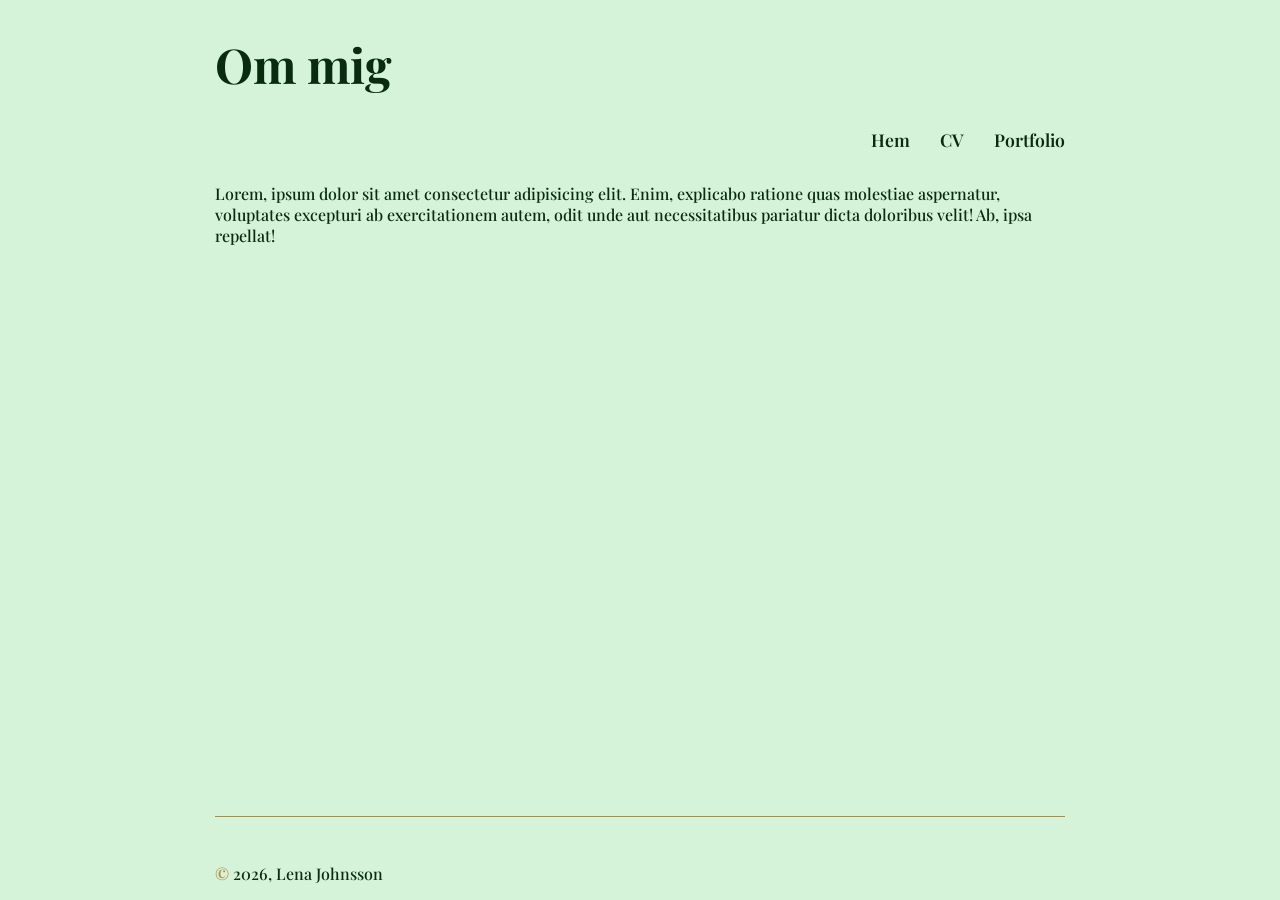
==== HTML/about-me.html @ b09abee8 "Made some progress with the CV page. Made some temporery fixes on the index page" ====
<!doctype html>
<html lang="en">
  <head>
    <meta charset="UTF-8" />
    <meta name="viewport" content="width=device-width, initial-scale=1.0" />
    <link rel="stylesheet" href="../CSS/style.css" />
    <title>Om mig</title>
  </head>
  <body>
    <div class="wrapper">
      <header>
        <div class="div-header">
          <h1>Om mig</h1>
          <div class="nav-bar-header">
            <ul>
              <li><a href="../index.html">Hem</a></li>
              <li><a href="cv.html">CV</a></li>
              <li><a href="portfolio.html">Portfolio</a></li>
            </ul>
          </div>
        </div>
      </header>
      <main>
        <div class="div-main">
          <div>
            <p>
              Lorem, ipsum dolor sit amet consectetur adipisicing elit. Enim,
              explicabo ratione quas molestiae aspernatur, voluptates excepturi
              ab exercitationem autem, odit unde aut necessitatibus pariatur
              dicta doloribus velit! Ab, ipsa repellat!
            </p>
          </div>
        </div>
      </main>
      <footer>
        <div class="div-footer">
          <p><span class="copy">&copy;</span> 2026, Lena Johnsson</p>
        </div>
      </footer>
    </div>
  </body>
</html>
---- CSS/style.css ----
@import url(https://fonts.googleapis.com/css?family=Playfair+Display:regular,500,600,700,800,900,italic,500italic,600italic,700italic,800italic,900italic);

:root {
  --background-color: #d4f3d9;
  --secondary-color: #267c33;
  --text-color: #092c0e;
  --accent-color: #b8893b;
  --secondary-accent-color: #e0b878;
}

* {
  box-sizing: border-box;
}

html {
  height: 100%;
}

body {
  font-family:
    Playfair Display,
    sans-serif;
  background-color: var(--background-color);
  color: var(--text-color);
  height: 100%;
  margin: 0;

  /* border: solid green 2px; */
}

.wrapper {
  display: grid;
  grid-template-rows: auto 1fr auto;
  max-inline-size: 850px;
  margin-inline: auto;
  min-height: 100%;

  /* border: solid red 2px; */
}

.div-header {
  h1 {
    font-size: 3rem;
  }
}

ul {
  list-style: none;
  padding-inline-start: 0;

  /* border: solid green 1px; */

  a {
    text-decoration: none;
    color: var(--text-color);
    font-weight: 600;
    font-size: 1.1rem;
    transition: 0.4s;
  }
  a:hover {
    color: var(--accent-color);
    font-size: 1.3rem;
  }
}

.nav-bar-header {
  ul {
    display: flex;
    justify-content: end;
    gap: 30px;
  }
}

.div-main {
  min-height: 100%;
  padding-block-end: 30px;
  /* border: dotted blue 1px; */
}

p {
  font-weight: 500;
}

.div-image {
  justify-self: center;
  img {
    max-width: 300px;
  }
}

.nav-bar-main {
  margin-block-end: 50px;
  border-bottom: solid var(--accent-color) 1px;
  ul {
    display: flex;
    justify-content: space-between;
  }
  a {
    font-size: 1.6rem;
  }
  a:hover {
    font-size: 1.7rem;
  }
}

footer {
  position: flow;
  bottom: 0;
  padding-block-start: 30px;

  border-top: solid var(--accent-color) 1px;

  .copy {
    color: var(--accent-color);
  }
}
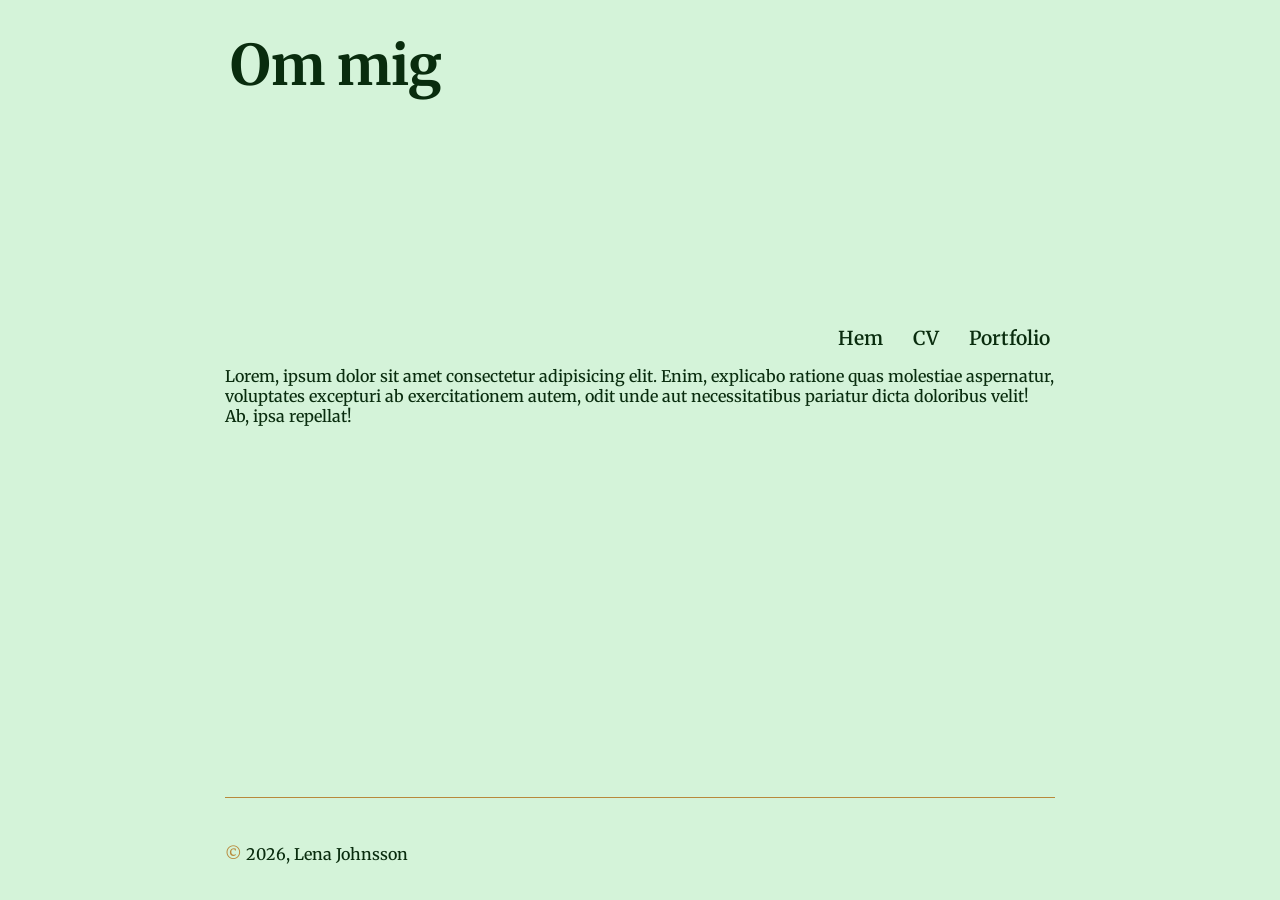
==== commit 6f7d1149: "started to implement an school-assignment to the portfolio" ====
--- a/HTML/about-me.html
+++ b/HTML/about-me.html
@@ -9,8 +9,10 @@
   <body>
     <div class="wrapper">
       <header>
-        <div class="div-header">
-          <h1>Om mig</h1>
+        <div class="div-header about-me-header">
+          <div>
+            <h1>Om mig</h1>
+          </div>
           <div class="nav-bar-header">
             <ul>
               <li><a href="../index.html">Hem</a></li>
@@ -24,10 +26,9 @@
         <div class="div-main">
           <div>
             <p>
-              Lorem, ipsum dolor sit amet consectetur adipisicing elit. Enim,
-              explicabo ratione quas molestiae aspernatur, voluptates excepturi
-              ab exercitationem autem, odit unde aut necessitatibus pariatur
-              dicta doloribus velit! Ab, ipsa repellat!
+              Lorem, ipsum dolor sit amet consectetur adipisicing elit. Enim, explicabo ratione quas
+              molestiae aspernatur, voluptates excepturi ab exercitationem autem, odit unde aut
+              necessitatibus pariatur dicta doloribus velit! Ab, ipsa repellat!
             </p>
           </div>
         </div>
--- a/CSS/style.css
+++ b/CSS/style.css
@@ -1,15 +1,19 @@
 @import url(https://fonts.googleapis.com/css?family=Playfair+Display:regular,500,600,700,800,900,italic,500italic,600italic,700italic,800italic,900italic);
+@import url(https://fonts.googleapis.com/css?family=Merriweather:300,regular,500,600,700,800,900,300italic,italic,500italic,600italic,700italic,800italic,900italic);
 
 :root {
   --background-color: #d4f3d9;
   --secondary-color: #267c33;
   --text-color: #092c0e;
   --accent-color: #b8893b;
-  --secondary-accent-color: #e0b878;
+  --secondary-accent-color: #d88a0eb2;
+
+  --transition-time: 0.4s;
 }
 
 * {
   box-sizing: border-box;
+  font-family: Merriweather, sans-serif;
 }
 
 html {
@@ -17,9 +21,6 @@
 }
 
 body {
-  font-family:
-    Playfair Display,
-    sans-serif;
   background-color: var(--background-color);
   color: var(--text-color);
   height: 100%;
@@ -34,14 +35,37 @@
   max-inline-size: 850px;
   margin-inline: auto;
   min-height: 100%;
+  padding-inline: 10px;
 
   /* border: solid red 2px; */
 }
 
 .div-header {
+  background-size: cover;
+  height: 320px;
+  display: flex;
+  flex-direction: column;
+  justify-content: space-between;
+  margin-block-start: 30px;
+
   h1 {
-    font-size: 3rem;
+    font-size: 3.5rem;
+    margin-block: 0;
+    margin-inline-start: 5px;
   }
+
+  ul {
+    margin-block: 0;
+    margin-inline-end: 5px;
+  }
+}
+
+.index-header {
+  background-image: url(/images/header.jpg);
+}
+
+.portfolio-header {
+  background-image: url(/images/portfolio.jpg);
 }
 
 ul {
@@ -54,8 +78,8 @@
     text-decoration: none;
     color: var(--text-color);
     font-weight: 600;
-    font-size: 1.1rem;
-    transition: 0.4s;
+    font-size: 1.2rem;
+    transition: var(--transition-time);
   }
   a:hover {
     color: var(--accent-color);
@@ -81,13 +105,6 @@
   font-weight: 500;
 }
 
-.div-image {
-  justify-self: center;
-  img {
-    max-width: 300px;
-  }
-}
-
 .nav-bar-main {
   margin-block-end: 50px;
   border-bottom: solid var(--accent-color) 1px;
@@ -97,16 +114,79 @@
   }
   a {
     font-size: 1.6rem;
+    font-weight: 400;
   }
   a:hover {
     font-size: 1.7rem;
+    font-weight: 600;
+  }
+  li {
+    font-size: 1.6rem;
+    font-weight: 600;
+  }
+}
+
+.div-showcase {
+  display: grid;
+  grid-template-columns: repeat(1fr 2fr);
+  grid-template-rows: repeat(2, 1fr);
+  margin-block-start: 50px;
+  /* border: dotted purple 1px; */
+}
+
+.showcase-btn {
+  /* border: solid green 1px; */
+  button {
+    font-size: 1.2rem;
+    font-weight: 500;
+    background-color: var(--accent-color);
+    padding: 10px 20px;
+    border: solid 2px var(--text-color);
+    border-radius: 10px;
+    transition: var(--transition-time) ease;
+  }
+  button:hover {
+    cursor: pointer;
+    background-color: var(--secondary-accent-color);
+  }
+}
+
+.showcase-link {
+  grid-column-start: 1;
+  grid-row-start: 2;
+  align-content: center;
+  /* border: solid blue 1px; */
+  a {
+    font-size: 1.2rem;
+    text-decoration: none;
+    font-weight: 500;
+    color: var(--text-color);
+    transition: var(--transition-time);
+  }
+  a:hover {
+    color: var(--accent-color);
+    font-size: 1.3rem;
+  }
+}
+
+.showcase-description {
+  grid-row: span 2 / span 2;
+  grid-column-start: 2;
+  grid-row-start: 1;
+  margin-inline-start: 50px;
+  /* border: solid red 1px; */
+  p {
+    margin: 0;
+  }
+  .p-date {
+    font-style: italic;
   }
 }
 
 footer {
   position: flow;
   bottom: 0;
-  padding-block-start: 30px;
+  padding-block: 30px 20px;
 
   border-top: solid var(--accent-color) 1px;
 
@@ -114,3 +194,6 @@
     color: var(--accent-color);
   }
 }
+
+/* @media {
+} */
